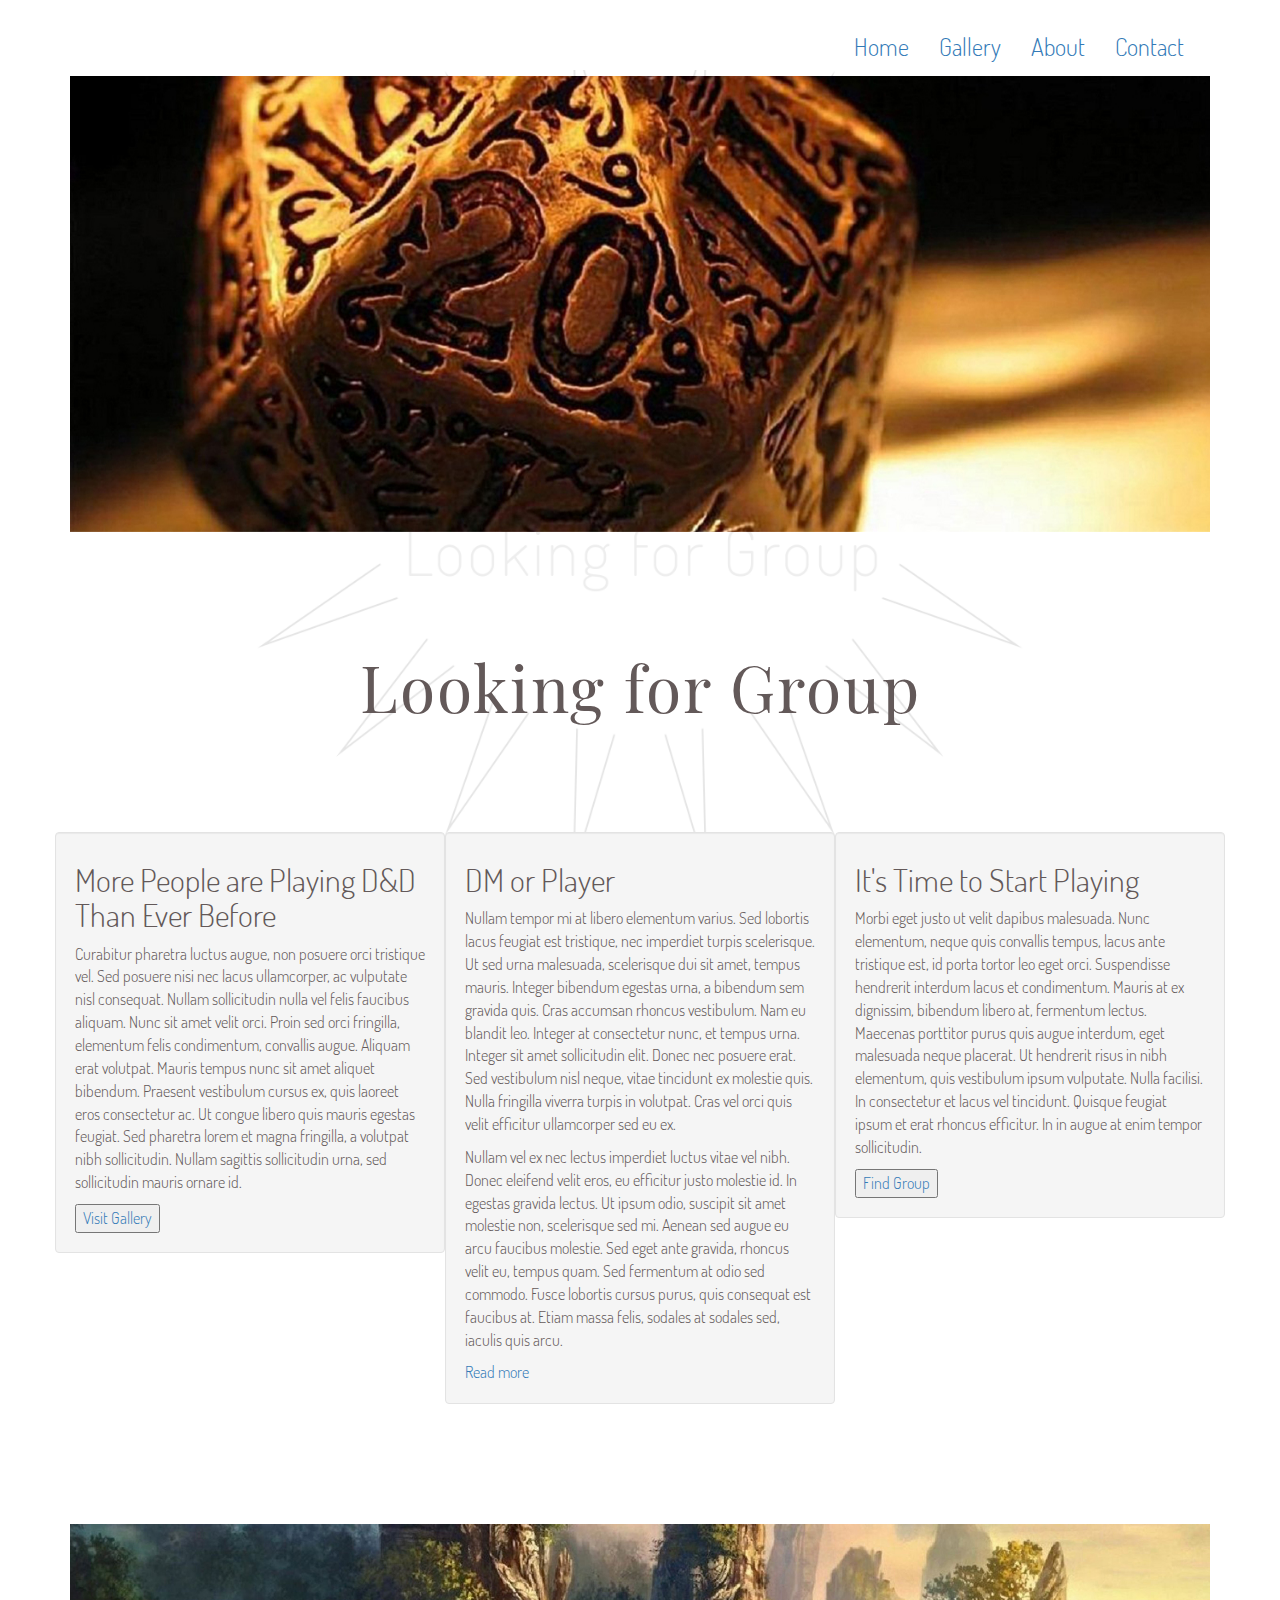
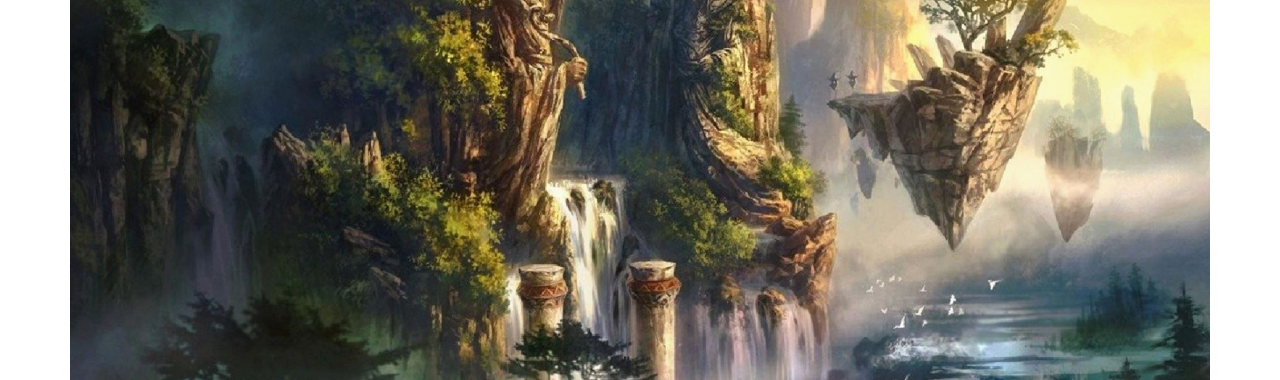
==== index.html @ 270d73af "Add files via upload" ====
<!DOCTYPE html>
<html lang="en-US">
<head>
	<title>D&D LFG</title>
    <link rel="stylesheet" href="https://maxcdn.bootstrapcdn.com/bootstrap/3.3.6/css/bootstrap.min.css" />
    <script type="text/javascript" src="script.js"></script>
	<script type="text/javascript" src="https://ajax.googleapis.com/ajax/libs/jquery/1.11.3/jquery.min.js"></script>
	<script type="text/javascript" src="https://maxcdn.bootstrapcdn.com/bootstrap/3.3.6/js/bootstrap.min.js"></script>
	<link rel="stylesheet" href="style.css" />
</head>
<body class="container">
	<header>
		<nav id="navbar">
            <ul id="top-menu" class="nav">
                <li><a href="index.html">Home</a></li>
                <li><a href="Project01_Gallery.html">Gallery</a></li>
                <li><a href="Project01_About.html">About</a></li>
                <li><a href="Project01_Contact.html">Contact</a></li>
        </ul>						
        </nav>
    </header>
    <section id="carousel" class="carousel slide" data-ride="carousel">
			<div class="carousel-inner" role="listbox">
				<figure class="item">
					<img src="IMG/The Chase.jpg" alt="The Chase" />
				</figure>
				<figure class="item">
					<img src="IMG/The Storyteller.jpg" alt="The StoryTeller" />
				</figure>
					<figure class="item active">
						<img src="IMG/D20.jpg" alt="Gold D20" />
					</figure>
				</div>
    </section>
    <div class="heading">
        <h1>Looking for Group</h1>
    </div>
	<main class="row">
		<article class="well col-md-4">
			<h4>More People are Playing D&D Than Ever Before</h4>
			<p>Curabitur pharetra luctus augue, non posuere orci tristique vel. Sed posuere nisi nec lacus ullamcorper, ac vulputate nisl consequat. Nullam sollicitudin nulla vel felis faucibus aliquam. Nunc sit amet velit orci. Proin sed orci fringilla, elementum felis condimentum, convallis augue. Aliquam erat volutpat. Mauris tempus nunc sit amet aliquet bibendum. Praesent vestibulum cursus ex, quis laoreet eros consectetur ac. Ut congue libero quis mauris egestas feugiat. Sed pharetra lorem et magna fringilla, a volutpat nibh sollicitudin. Nullam sagittis sollicitudin urna, sed sollicitudin mauris ornare id.</p>
			<a href="Project01_Gallery.html"><button>Visit Gallery</button></a>
		</article>
		<article class="well col-md-4">
			<h4>DM or Player</h4>
			<p>Nullam tempor mi at libero elementum varius. Sed lobortis lacus feugiat est tristique, nec imperdiet turpis scelerisque. Ut sed urna malesuada, scelerisque dui sit amet, tempus mauris. Integer bibendum egestas urna, a bibendum sem gravida quis. Cras accumsan rhoncus vestibulum. Nam eu blandit leo. Integer at consectetur nunc, et tempus urna. Integer sit amet sollicitudin elit. Donec nec posuere erat. Sed vestibulum nisl neque, vitae tincidunt ex molestie quis. Nulla fringilla viverra turpis in volutpat. Cras vel orci quis velit efficitur ullamcorper sed eu ex.  <br>
				<figure>
				</figure>
			<p>Nullam vel ex nec lectus imperdiet luctus vitae vel nibh. Donec eleifend velit eros, eu efficitur justo molestie id. In egestas gravida lectus. Ut ipsum odio, suscipit sit amet molestie non, scelerisque sed mi. Aenean sed augue eu arcu faucibus molestie. Sed eget ante gravida, rhoncus velit eu, tempus quam. Sed fermentum at odio sed commodo. Fusce lobortis cursus purus, quis consequat est faucibus at. Etiam massa felis, sodales at sodales sed, iaculis quis arcu.</p>
			<a href="Project01_About.html">Read more</a>
		</article>
		<article class="well col-md-4">
			<h4>It's Time to Start Playing</h4>
			<p>Morbi eget justo ut velit dapibus malesuada. Nunc elementum, neque quis convallis tempus, lacus ante tristique est, id porta tortor leo eget orci. Suspendisse hendrerit interdum lacus et condimentum. Mauris at ex dignissim, bibendum libero at, fermentum lectus. Maecenas porttitor purus quis augue interdum, eget malesuada neque placerat. Ut hendrerit risus in nibh elementum, quis vestibulum ipsum vulputate. Nulla facilisi. In consectetur et lacus vel tincidunt. Quisque feugiat ipsum et erat rhoncus efficitur. In in augue at enim tempor sollicitudin.</p>
			<a href="Project01_Contact.html"><button>Find Group</button></a>
		</article>
	</main>
    <section>
        <div class="footer">
            <img src="IMG/Fantasy Waterfall.jpg"/>
        </div>
    </section>
</body>
</html>
---- style.css ----
body {
    width: 100%;
    height: auto;
    margin: 0px;
    padding: 0px;
    font-family: Dosis !important;
    background-image: url("IMG/Background\ Image.jpg");
    background-repeat: no-repeat;
    background-size: contain;
    background-attachment: fixed;
    background-position: center;
  }
  html body {
      margin: 0;
      padding: 0;
  }

header {
    z-index: 9999;
    position: sticky;
    top: 0;
    min-width: 110%;
    display: inline-block;
}
header nav {
    width: 100%;
    height: 50px;
    background: #ffffff;
    margin: 0;
    padding-top: 20px;
    padding-bottom: 50px;
    display: inline-block;
}
nav ul {
    display: flex;
    margin: 0;
    padding: 0 10%;
    float: right;

}
nav ul li {
    list-style: none;
    color: black;
    font-size: 1.5em;  
}
.carousel-inner {
    text-align: center;
}
.carousel .item > img {
    display: inline-block;
}
div.heading {
    text-align: center;
}
div.heading h1 {
    font-size: 4em;
    letter-spacing: 2px;
    padding-top: 100px;
    padding-bottom: 100px;
    font-family: Playfair !important;
    display: inline-block;
    
}
div.header img {
    width: 100%;
    height: auto;
    float: left;
}
div.footer img {
    width: 100%;
    height: auto;
    float: left;
    padding-top: 100px;
}
section.module {
    width: 100%;
    height: 400px;
    background-color: rgba(211, 211, 211, 0.4);
    border: 1px solid rgba(131, 131, 131, 0.322);
}
div#about-p {
    width: 40%;
    text-align: justify;
    max-height: 400px;
    float: left;
    padding-top: 20px;
    padding-left: 50px;
}
div#image-right img {
    width: 32%;
    height: auto;
    float: right;
    padding-top: 40px;
    padding-right: 50px;
}
body {
    color: #635959;
    font-family: Dosis !important;
    font-size: 1.6em;
}
h4 {
    font-size: 2em;
}
div.gallery {
    margin: 5px;
    border: 1px solid #ccc;
    width: 100%;
  }
  
  div.gallery:hover {
    border: 1px solid #777;
  }
  
  div.gallery img {
    width: 100%;
    height: auto;
    vertical-align: middle;
  }
  
  div.desc {
    padding: 15px;
    text-align: center;
  }
  .grid-container {
    display: grid;
    grid-template-columns: repeat(auto-fill, minmax(300px, 1fr));
    grid-gap: 1em;
  }
@font-face {
    font-family: Playfair;
    src: url(Fonts/Playfair/PlayfairDisplay-Regular.ttf);

}
@font-face {
    font-family: Dosis;
    src: url(Fonts/Dosis/Dosis-Light.ttf);}
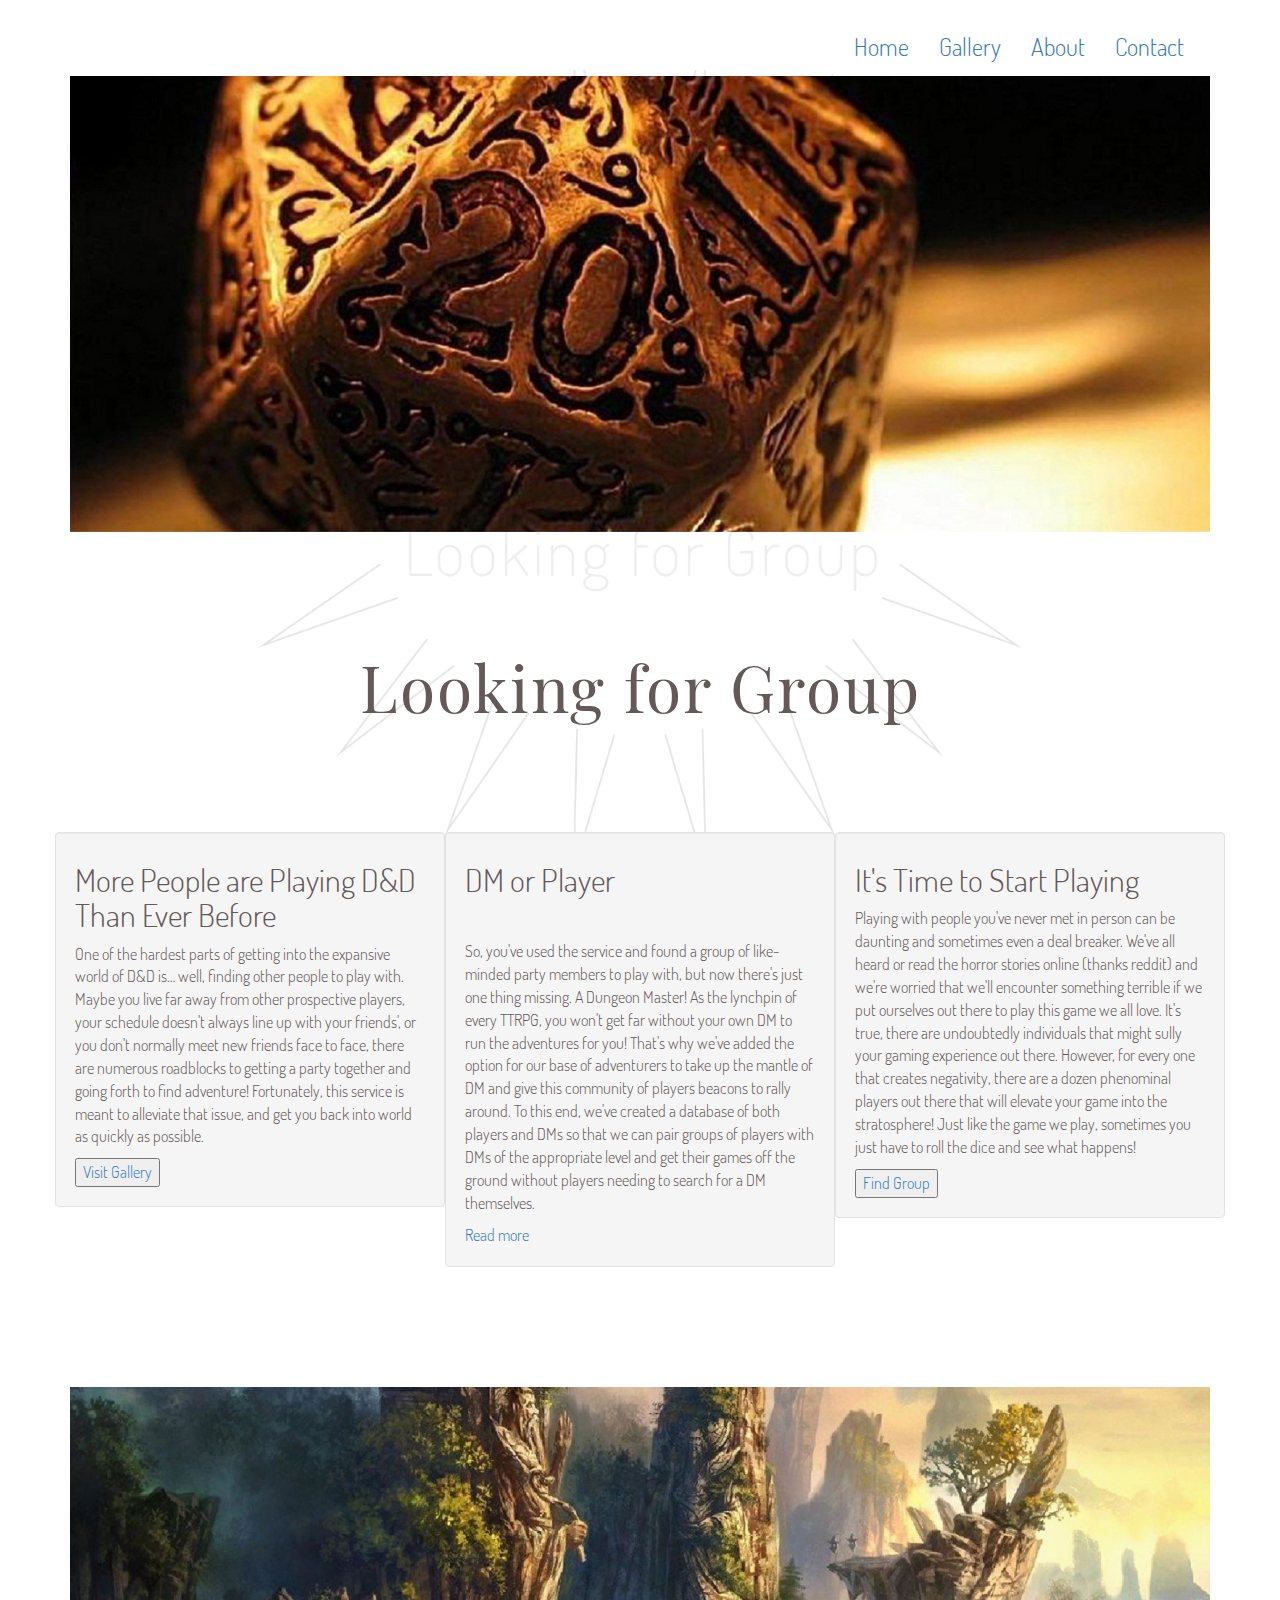
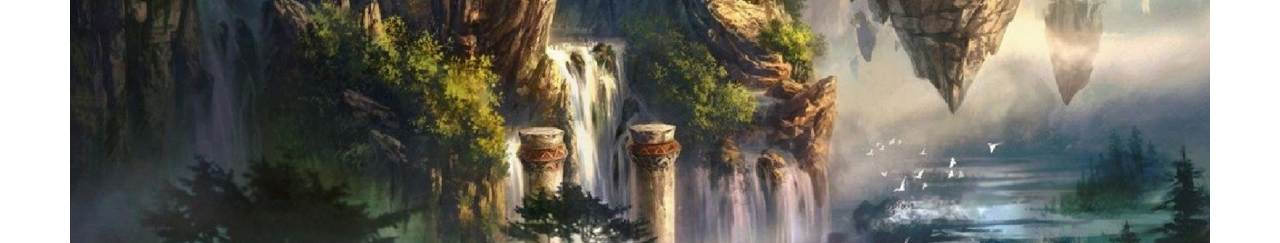
==== commit 745e1bee: "Updated copy" ====
--- a/index.html
+++ b/index.html
@@ -13,9 +13,9 @@
 		<nav id="navbar">
             <ul id="top-menu" class="nav">
                 <li><a href="index.html">Home</a></li>
-                <li><a href="Project01_Gallery.html">Gallery</a></li>
-                <li><a href="Project01_About.html">About</a></li>
-                <li><a href="Project01_Contact.html">Contact</a></li>
+                <li><a href="gallery.html">Gallery</a></li>
+                <li><a href="about.html">About</a></li>
+                <li><a href="contact.html">Contact</a></li>
         </ul>						
         </nav>
     </header>
@@ -38,21 +38,21 @@
 	<main class="row">
 		<article class="well col-md-4">
 			<h4>More People are Playing D&D Than Ever Before</h4>
-			<p>Curabitur pharetra luctus augue, non posuere orci tristique vel. Sed posuere nisi nec lacus ullamcorper, ac vulputate nisl consequat. Nullam sollicitudin nulla vel felis faucibus aliquam. Nunc sit amet velit orci. Proin sed orci fringilla, elementum felis condimentum, convallis augue. Aliquam erat volutpat. Mauris tempus nunc sit amet aliquet bibendum. Praesent vestibulum cursus ex, quis laoreet eros consectetur ac. Ut congue libero quis mauris egestas feugiat. Sed pharetra lorem et magna fringilla, a volutpat nibh sollicitudin. Nullam sagittis sollicitudin urna, sed sollicitudin mauris ornare id.</p>
-			<a href="Project01_Gallery.html"><button>Visit Gallery</button></a>
+			<p>One of the hardest parts of getting into the expansive world of D&D is… well, finding other people to play with. Maybe you live far away from other prospective players, your schedule doesn't always line up with your friends', or you don't normally meet new friends face to face, there are numerous roadblocks to getting a party together and going forth to find adventure! Fortunately, this service is meant to alleviate that issue, and get you back into world as quickly as possible.</p>
+			<a href="gallery.html"><button>Visit Gallery</button></a>
 		</article>
 		<article class="well col-md-4">
 			<h4>DM or Player</h4>
-			<p>Nullam tempor mi at libero elementum varius. Sed lobortis lacus feugiat est tristique, nec imperdiet turpis scelerisque. Ut sed urna malesuada, scelerisque dui sit amet, tempus mauris. Integer bibendum egestas urna, a bibendum sem gravida quis. Cras accumsan rhoncus vestibulum. Nam eu blandit leo. Integer at consectetur nunc, et tempus urna. Integer sit amet sollicitudin elit. Donec nec posuere erat. Sed vestibulum nisl neque, vitae tincidunt ex molestie quis. Nulla fringilla viverra turpis in volutpat. Cras vel orci quis velit efficitur ullamcorper sed eu ex.  <br>
+			<p><br>
 				<figure>
 				</figure>
-			<p>Nullam vel ex nec lectus imperdiet luctus vitae vel nibh. Donec eleifend velit eros, eu efficitur justo molestie id. In egestas gravida lectus. Ut ipsum odio, suscipit sit amet molestie non, scelerisque sed mi. Aenean sed augue eu arcu faucibus molestie. Sed eget ante gravida, rhoncus velit eu, tempus quam. Sed fermentum at odio sed commodo. Fusce lobortis cursus purus, quis consequat est faucibus at. Etiam massa felis, sodales at sodales sed, iaculis quis arcu.</p>
-			<a href="Project01_About.html">Read more</a>
+			<p>So, you've used the service and found a group of like-minded party members to play with, but now there's just one thing missing. A Dungeon Master! As the lynchpin of every TTRPG, you won't get far without your own DM to run the adventures for you! That's why we've added the option for our base of adventurers to take up the mantle of DM and give this community of players beacons to rally around. To this end, we've created a database of both players and DMs so that we can pair groups of players with DMs of the appropriate level and get their games off the ground without players needing to search for a DM themselves.</p>
+			<a href="about.html">Read more</a>
 		</article>
 		<article class="well col-md-4">
 			<h4>It's Time to Start Playing</h4>
-			<p>Morbi eget justo ut velit dapibus malesuada. Nunc elementum, neque quis convallis tempus, lacus ante tristique est, id porta tortor leo eget orci. Suspendisse hendrerit interdum lacus et condimentum. Mauris at ex dignissim, bibendum libero at, fermentum lectus. Maecenas porttitor purus quis augue interdum, eget malesuada neque placerat. Ut hendrerit risus in nibh elementum, quis vestibulum ipsum vulputate. Nulla facilisi. In consectetur et lacus vel tincidunt. Quisque feugiat ipsum et erat rhoncus efficitur. In in augue at enim tempor sollicitudin.</p>
-			<a href="Project01_Contact.html"><button>Find Group</button></a>
+			<p>Playing with people you've never met in person can be daunting and sometimes even a deal breaker. We've all heard or read the horror stories online (thanks reddit) and we're worried that we'll encounter something terrible if we put ourselves out there to play this game we all love. It's true, there are undoubtedly individuals that might sully your gaming experience out there. However, for every one that creates negativity, there are a dozen phenominal players out there that will elevate your game into the stratosphere! Just like the game we play, sometimes you just have to roll the dice and see what happens!</p>
+			<a href="contact.html"><button>Find Group</button></a>
 		</article>
 	</main>
     <section>
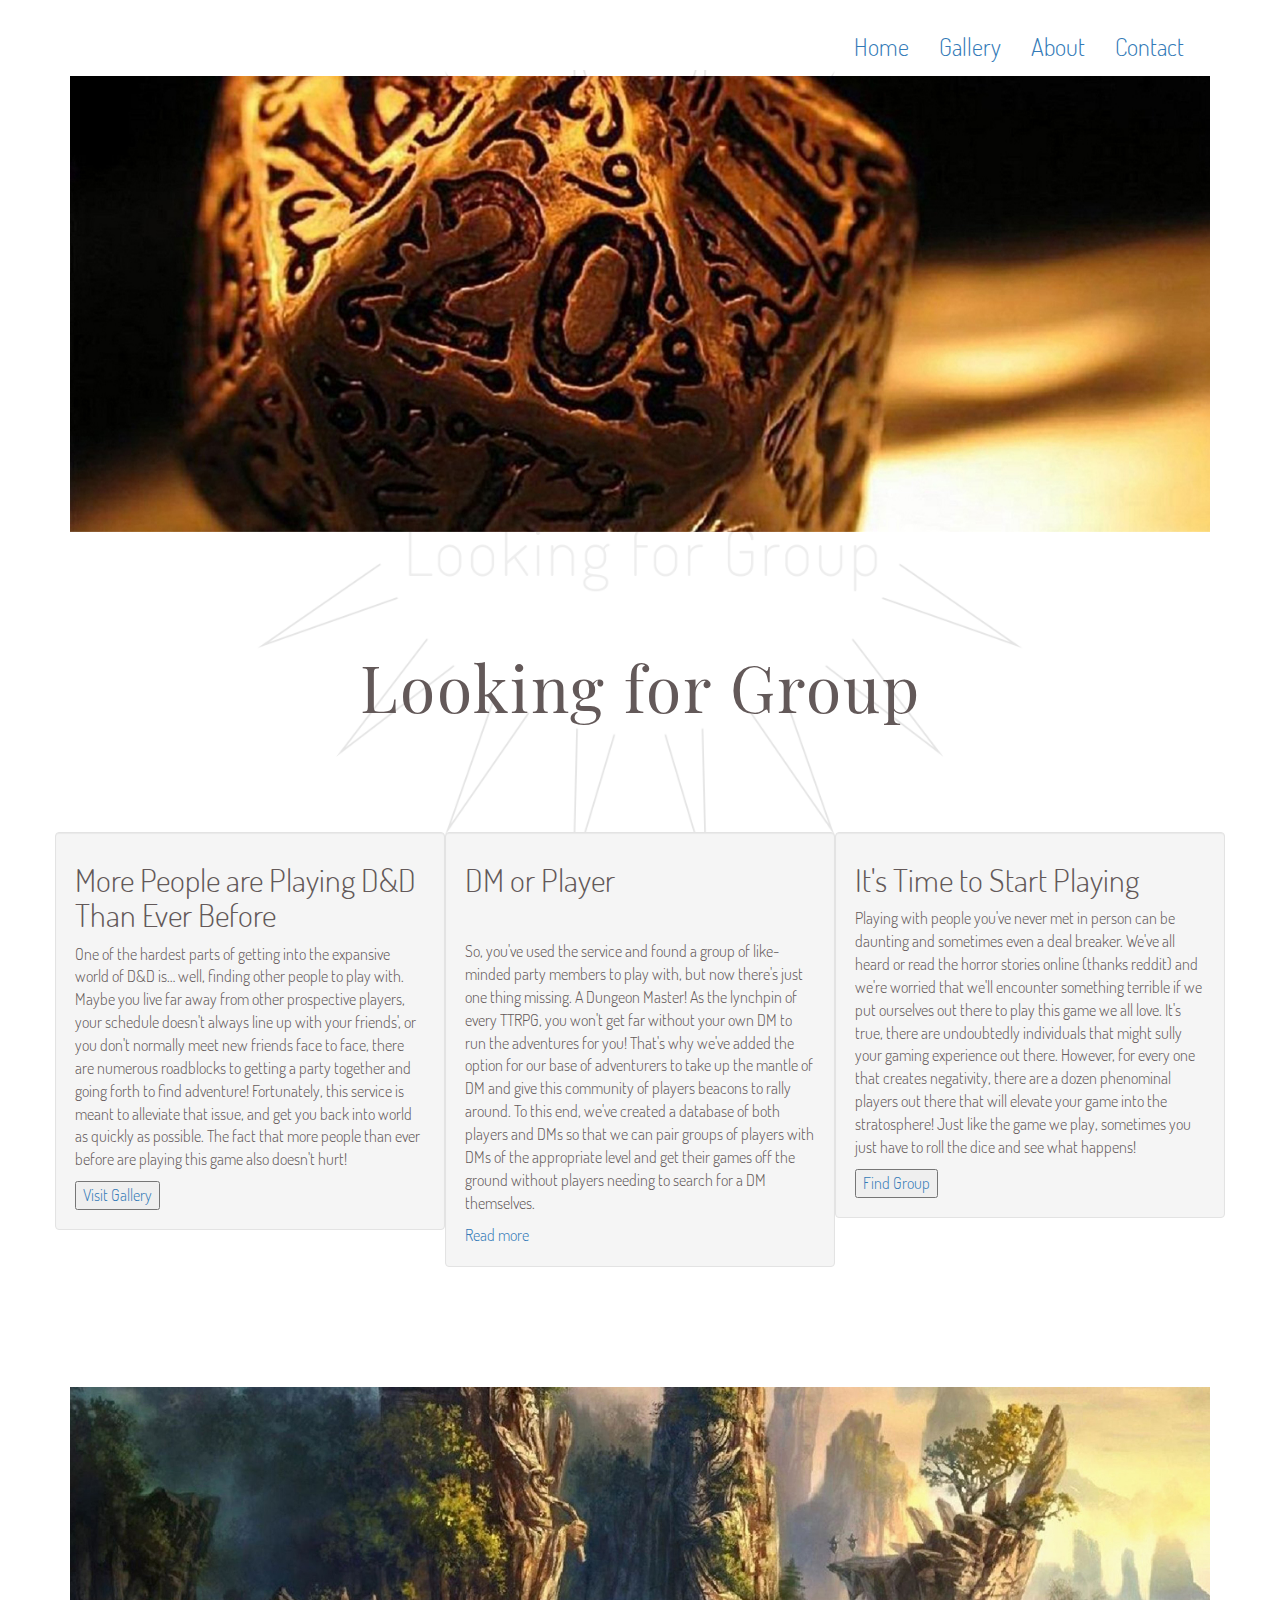
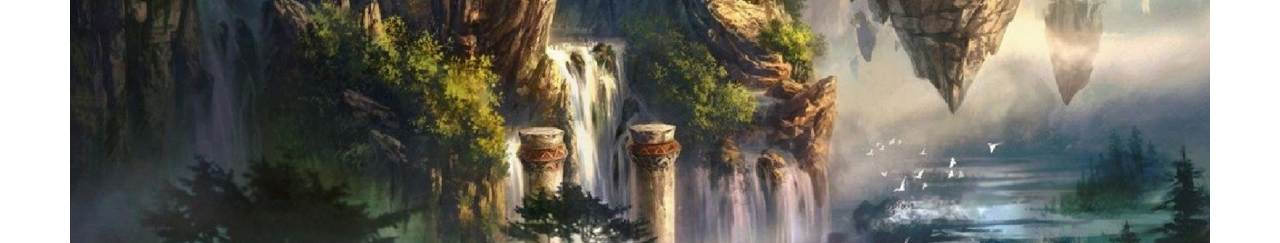
==== commit ab2f4028: "Added additional copy" ====
--- a/index.html
+++ b/index.html
@@ -38,7 +38,7 @@
 	<main class="row">
 		<article class="well col-md-4">
 			<h4>More People are Playing D&D Than Ever Before</h4>
-			<p>One of the hardest parts of getting into the expansive world of D&D is… well, finding other people to play with. Maybe you live far away from other prospective players, your schedule doesn't always line up with your friends', or you don't normally meet new friends face to face, there are numerous roadblocks to getting a party together and going forth to find adventure! Fortunately, this service is meant to alleviate that issue, and get you back into world as quickly as possible.</p>
+			<p>One of the hardest parts of getting into the expansive world of D&D is… well, finding other people to play with. Maybe you live far away from other prospective players, your schedule doesn't always line up with your friends', or you don't normally meet new friends face to face, there are numerous roadblocks to getting a party together and going forth to find adventure! Fortunately, this service is meant to alleviate that issue, and get you back into world as quickly as possible. The fact that more people than ever before are playing this game also doesn't hurt!</p>
 			<a href="gallery.html"><button>Visit Gallery</button></a>
 		</article>
 		<article class="well col-md-4">
